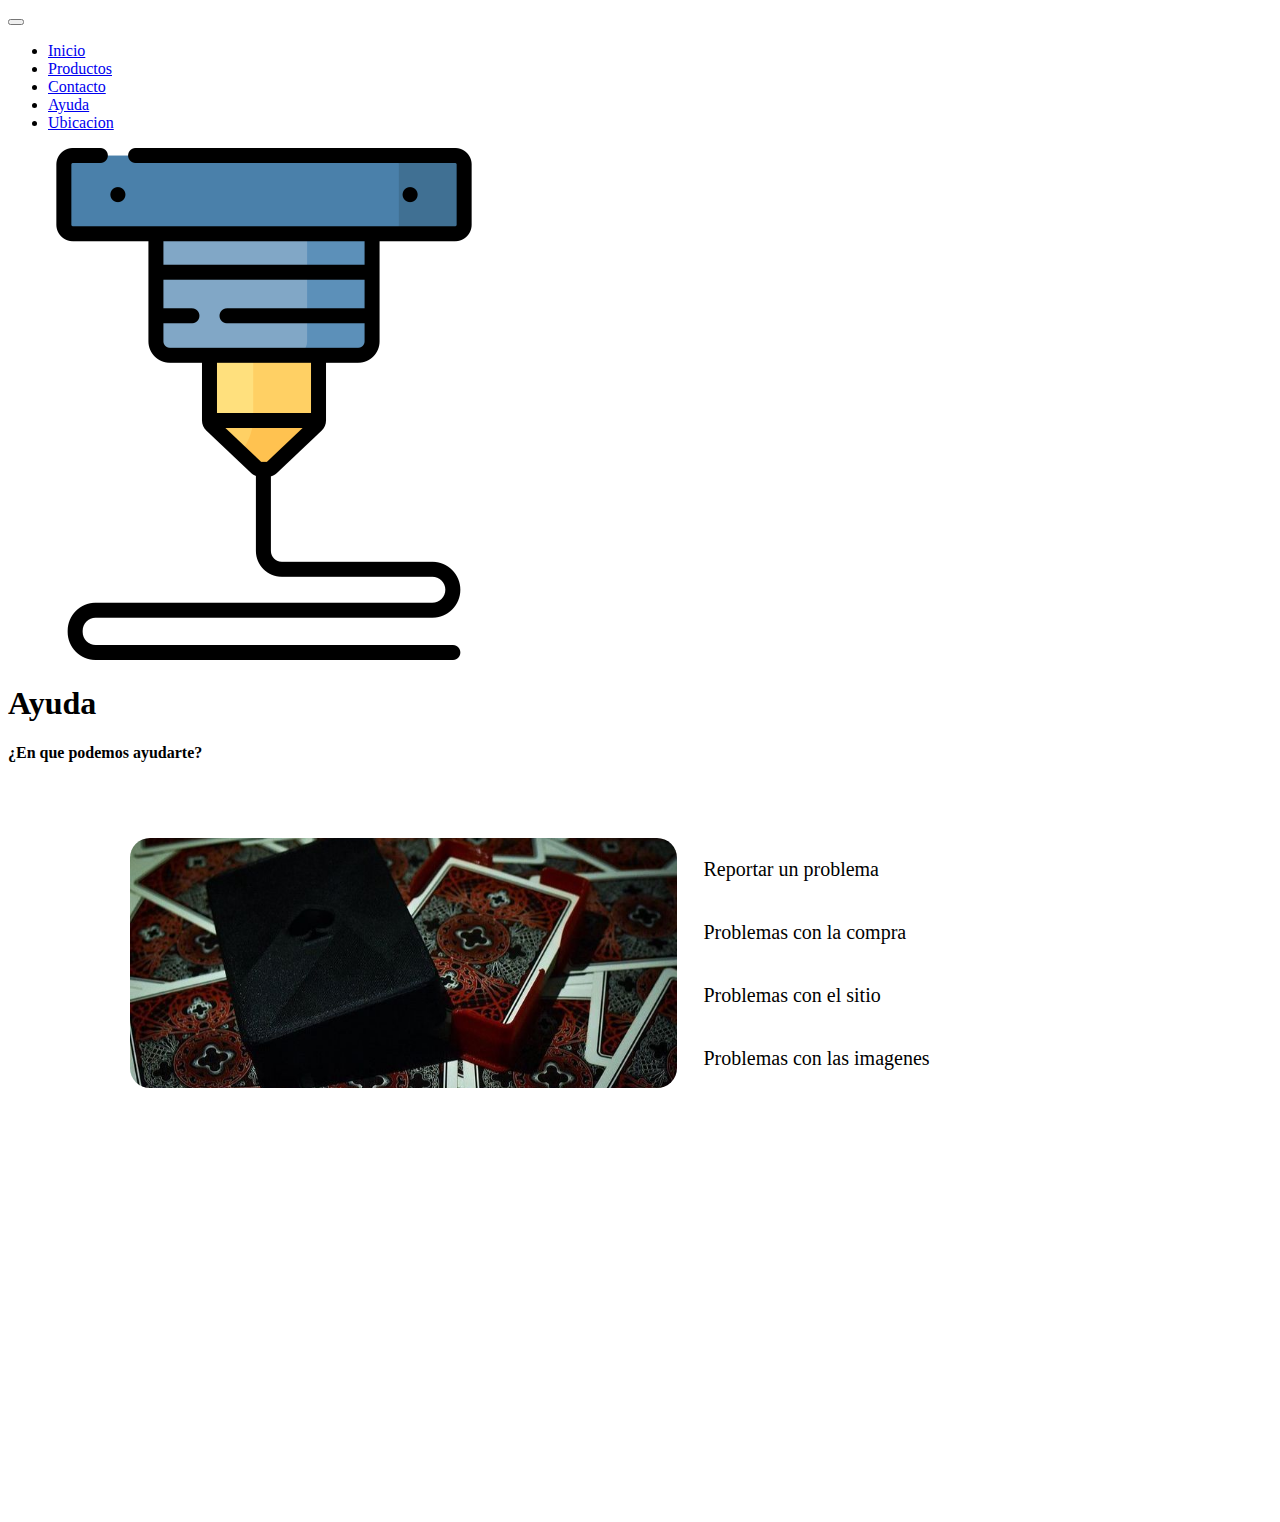
==== pages/ayuda.html @ 2f0dcee0 "proyecto top 10" ====
<!DOCTYPE html>
<html lang="en">
<head>
    <meta charset="UTF-8">
    <meta http-equiv="X-UA-Compatible" content="IE=edge">
    <meta name="viewport" content="width=device-width, initial-scale=1.0">
    <title>Ayuda</title>
     <!-- CSS only -->
     <link href="https://cdn.jsdelivr.net/npm/bootstrap@5.2.0-beta1/dist/css/bootstrap.min.css" rel="stylesheet" integrity="sha384-0evHe/X+R7YkIZDRvuzKMRqM+OrBnVFBL6DOitfPri4tjfHxaWutUpFmBp4vmVor" crossorigin="anonymous">
    <link rel="stylesheet" href="../assets/css/style.css">
</head>
<body>
    <nav class="navbar navbar-expand-lg bg-light">
        <div class="container-fluid">
          <button class="navbar-toggler" type="button" data-bs-toggle="collapse" data-bs-target="#navbarNav" aria-controls="navbarNav" aria-expanded="false" aria-label="Toggle navigation">
            <span class="navbar-toggler-icon"></span>
          </button>
          <div class="collapse navbar-collapse" id="navbarNav">
            <ul class="navbar-nav">
              <li class="nav-item">
               <a href="../index.html" class="nav-link" aria-current="page" href="../index.html">Inicio</a>
              </li>
              <li class="nav-item">
                <a href="./productos.html" class="nav-link" href="../pages/productos.html">Productos</a>
              </li>
              <li class="nav-item">
                <a class="nav-link" href="../pages/contacto.html">Contacto</a>
              </li>
              <li class="nav-item">
                <a class="nav-link active" href="../pages/ayuda.html">Ayuda</a>
              </li>
              <li class="nav-item">
                <a class="nav-link" href="../pages/ubicacion.html">Ubicacion</a>
              </li>
            </ul>
          </div>
        </div>
      </nav>
      <div class="row justify-content-center mt-3">
        <div class="col-2 col-md-1"><img class="img-fluid" src="../assets/img/3d-printer.png" alt=""></div>
    </div>
      <main>
        <h1 class="row justify-content-center mt-3">Ayuda</h1>
        <h4 class="row justify-content-center mt-3">¿En que podemos ayudarte?</h4>
    <div class="ayudagrid">
        <figure>
         <img src="../assets/img/1a6dda81-8374-44d2-a36c-086b5db09344.jpg" alt="">
        </figure>
        <ul>
            <a href="#"><li>Reportar un problema</li></a>
            <a href="#"><li>Problemas con la compra</li></a>
            <a href="#"><li>Problemas con el sitio</li></a>
            <a href="#"><li>Problemas con las imagenes</li></a>
        </ul>
    </div>
      </main>
    
     <!-- JavaScript Bundle with Popper -->
<script src="https://cdn.jsdelivr.net/npm/bootstrap@5.2.0-beta1/dist/js/bootstrap.bundle.min.js" integrity="sha384-pprn3073KE6tl6bjs2QrFaJGz5/SUsLqktiwsUTF55Jfv3qYSDhgCecCxMW52nD2" crossorigin="anonymous"></script>
</body>
</html>
---- assets/css/style.css ----
.carousel-inner{
    border-radius: 20px;
}
.btn__contacto{
    background-color: rgb(238, 238, 238);
    border-color: rgb(182, 182, 182);
}

.ayudagrid{
    width: 100%;
    max-width: 1100px;
    margin: auto;
    margin-top: 60px;
    margin-bottom: 450px;
    display: grid;
    grid-template-columns: repeat(2,1fr);
    grid-template-rows: 250px;
    grid-gap: 7px;
}
.ayudagrid figure{
    width: 100%;
    height: 100%;
    overflow: hidden;
    cursor: pointer;
    position: relative;
}
.ayudagrid img{
    width: 100%;
    height: 100%;
    object-fit: cover;
    border-radius: 20px;
}

.ayudagrid ul li{
    color: black;
    display: grid; 
    justify-content: baseline;
    padding: 20px; 
    font-size: 20px;
    list-style: none;
}
.ayudagrid a{
    text-decoration: none;
}
.ayudagrid ul li:hover{
    color: red;
}

.ubicacion1{
    display: flex;
    justify-content: center;
    margin-top: 2%;
}
.ubicacion1 iframe{
    width: 1000px;
}
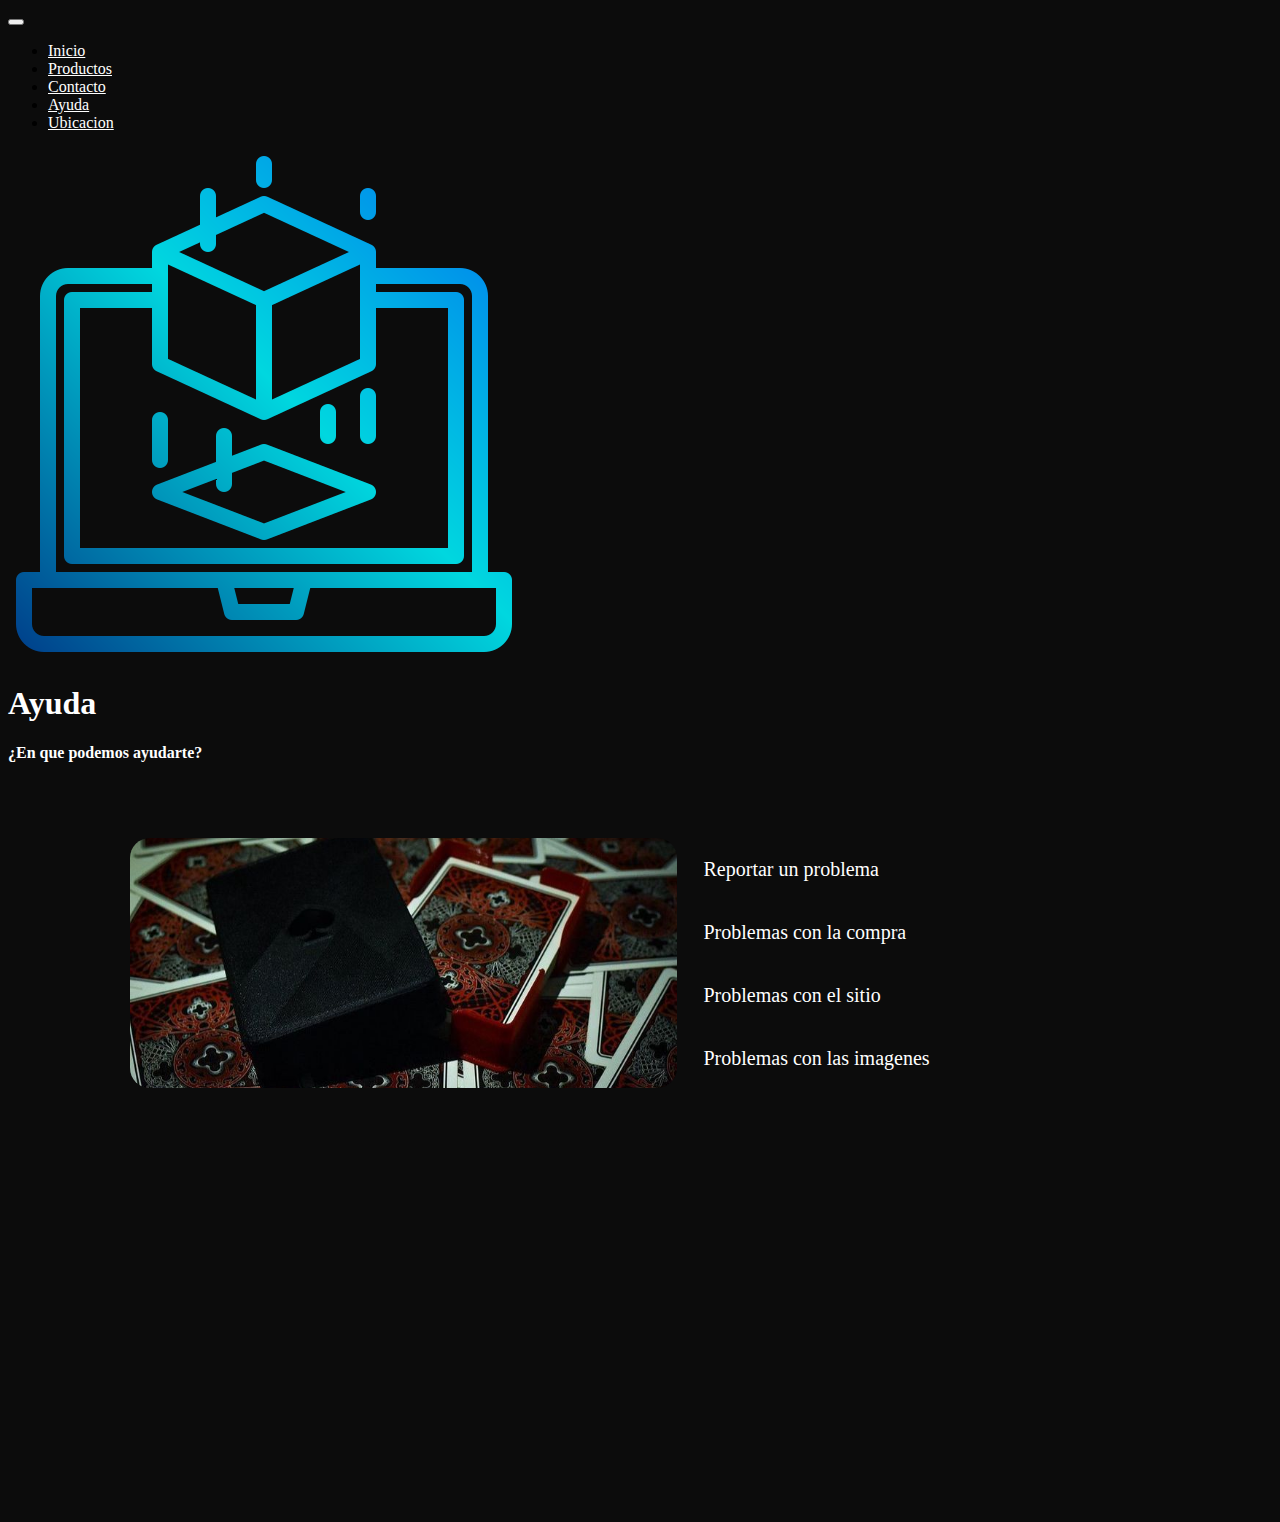
==== commit 5db5b93e: "actualizacion" ====
--- a/pages/ayuda.html
+++ b/pages/ayuda.html
@@ -3,6 +3,8 @@
 <head>
     <meta charset="UTF-8">
     <meta http-equiv="X-UA-Compatible" content="IE=edge">
+    <meta name="keywords" content="Impresiones 3D,Ayuda,Gotuzzo">
+    <meta name="description" content="¿Tuviste algun problema? ¡Dejanos ayudarte!">
     <meta name="viewport" content="width=device-width, initial-scale=1.0">
     <title>Ayuda</title>
      <!-- CSS only -->
@@ -10,7 +12,7 @@
     <link rel="stylesheet" href="../assets/css/style.css">
 </head>
 <body>
-    <nav class="navbar navbar-expand-lg bg-light">
+    <nav class="navbar navbar-expand-lg bg-dark">
         <div class="container-fluid">
           <button class="navbar-toggler" type="button" data-bs-toggle="collapse" data-bs-target="#navbarNav" aria-controls="navbarNav" aria-expanded="false" aria-label="Toggle navigation">
             <span class="navbar-toggler-icon"></span>
@@ -37,7 +39,7 @@
         </div>
       </nav>
       <div class="row justify-content-center mt-3">
-        <div class="col-2 col-md-1"><img class="img-fluid" src="../assets/img/3d-printer.png" alt=""></div>
+        <div class="col-2 col-md-1"><img class="img-fluid" src="../assets/img/3d-cube (1).png" alt=""></div>
     </div>
       <main>
         <h1 class="row justify-content-center mt-3">Ayuda</h1>
--- a/assets/css/style.css
+++ b/assets/css/style.css
@@ -32,7 +32,7 @@
 }
 
 .ayudagrid ul li{
-    color: black;
+    color: white;
     display: grid; 
     justify-content: baseline;
     padding: 20px; 
@@ -53,4 +53,30 @@
 }
 .ubicacion1 iframe{
     width: 1000px;
+}
+
+body{
+    background-color: rgb(12, 12, 12);
+}
+
+h1{
+    color: white;
+}
+
+h2{
+    color: white;
+}
+h4{
+    color: white;
+}
+h5{
+    color: white;
+}
+
+.navbar-brand{
+    color: white;
+}
+
+a.nav-link{
+    color: white;
 }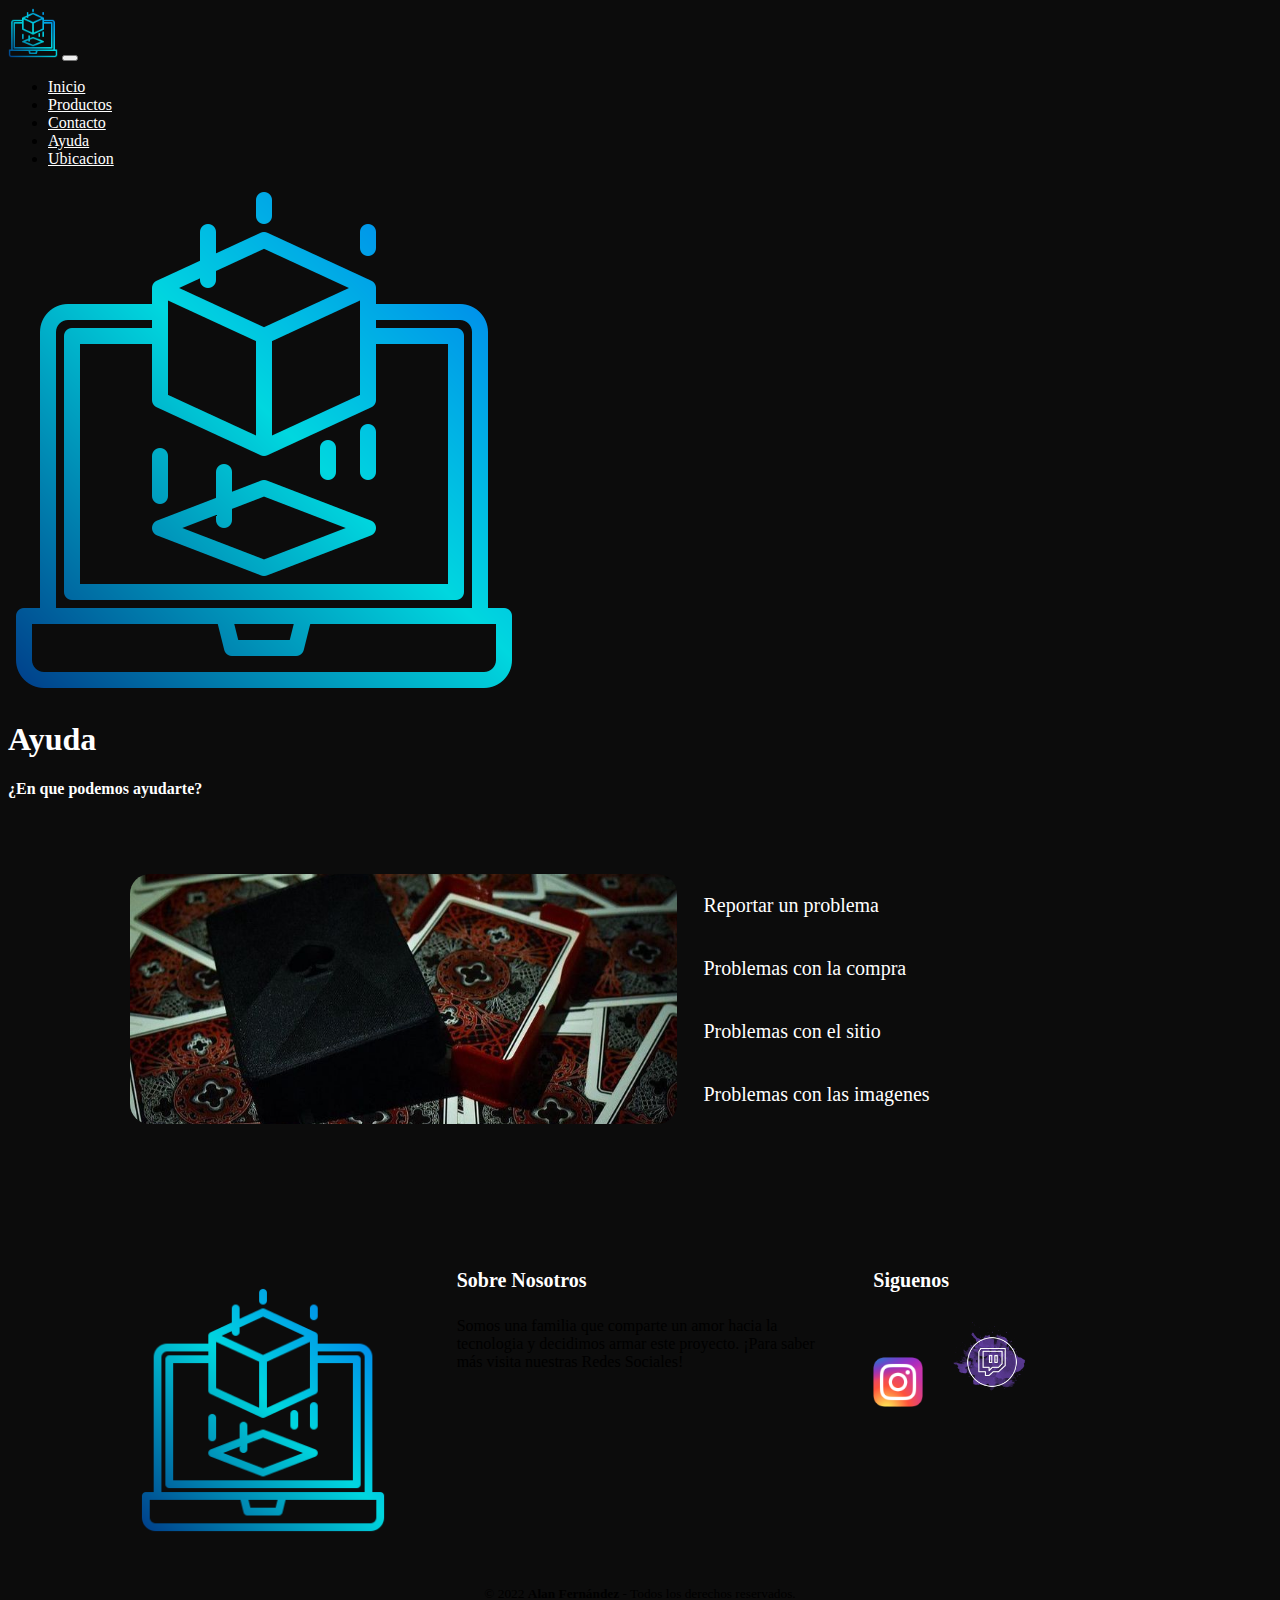
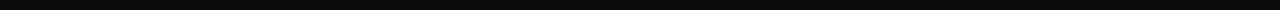
==== commit 68c6bab5: "avance proyecto final" ====
--- a/pages/ayuda.html
+++ b/pages/ayuda.html
@@ -12,8 +12,9 @@
     <link rel="stylesheet" href="../assets/css/style.css">
 </head>
 <body>
-    <nav class="navbar navbar-expand-lg bg-dark">
+    <nav class="navbar navbar-expand-lg navbar-dark bg-dark">
         <div class="container-fluid">
+          <a class="navbar-brand" href="#"><img src="../assets/img/3d-cube (1).png" class="img-fluid" width="50px" height="50px" alt=""></a>
           <button class="navbar-toggler" type="button" data-bs-toggle="collapse" data-bs-target="#navbarNav" aria-controls="navbarNav" aria-expanded="false" aria-label="Toggle navigation">
             <span class="navbar-toggler-icon"></span>
           </button>
@@ -55,7 +56,33 @@
             <a href="#"><li>Problemas con las imagenes</li></a>
         </ul>
     </div>
+
       </main>
+
+      <footer class="pie-pagina">
+        <div class="grupo-1">
+          <div class="box"> 
+            <figure> <a href="#"> <img src="../assets/img/3d-cube (1).png" alt="logo1"></a></figure>
+          </div>
+          <div class="box">
+            <h2>Sobre Nosotros</h2>
+            <p>Somos una familia que comparte un amor hacia la tecnologia y decidimos armar este proyecto. ¡Para saber más visita nuestras Redes Sociales!</p>
+          </div>
+          <div class="box">
+            <h2>Siguenos</h2>
+            <div class="red-social">
+              <a href="https://www.instagram.com/"><img src="../assets/img/Instagram_logo_2016.svg.png" alt=""></a>
+              <a class="twitch" href="https://www.twitch.tv/"><img src="../assets/img/twitch-g28792e138_640.png" alt=""></a>
+              <a href="#"></a>
+              <a href="#"></a>
+            </div>
+          </div>
+        </div>
+        
+        <div class="grupo-2">
+          <small>&copy; 2022 <b>Alan Fernández</b> - Todos los derechos reservados.</small>
+        </div>
+      </footer>
     
      <!-- JavaScript Bundle with Popper -->
 <script src="https://cdn.jsdelivr.net/npm/bootstrap@5.2.0-beta1/dist/js/bootstrap.bundle.min.js" integrity="sha384-pprn3073KE6tl6bjs2QrFaJGz5/SUsLqktiwsUTF55Jfv3qYSDhgCecCxMW52nD2" crossorigin="anonymous"></script>
--- a/assets/css/style.css
+++ b/assets/css/style.css
@@ -11,7 +11,6 @@
     max-width: 1100px;
     margin: auto;
     margin-top: 60px;
-    margin-bottom: 450px;
     display: grid;
     grid-template-columns: repeat(2,1fr);
     grid-template-rows: 250px;
@@ -73,10 +72,81 @@
     color: white;
 }
 
-.navbar-brand{
-    color: white;
+.navbar-brand:hover{
+    color: rgb(33, 164, 182);
 }
 
 a.nav-link{
     color: white;
+}
+
+.pie-pagina{
+    width: 100%;
+    margin-top: 100px;
+  }
+  
+  .pie-pagina .grupo-1{
+    width: 100%;
+    max-width: 1200px;
+    margin: auto;
+    display: grid;
+    grid-template-columns: repeat(3,1fr);
+    grid-gap:50px;
+    padding: 45px 0px;
+  }
+  
+  .pie-pagina .grupo-1 .box figure{
+    width: 100%;
+    height: 100%;
+    display: flex;
+    justify-content: center;
+    align-items: center;
+  }
+  .pie-pagina .grupo-1 .box figure img{
+    width: 250px;
+  }
+  .pie-pagina .grupo-1 .box h2{
+    color: white;
+    margin-bottom: 25px;
+    font-size: 20px;
+  }
+  .pie-pagina .grupo-1 .box .red-social a img{
+    width: 50px;
+    margin-right: 20px;
+  }
+  .pie-pagina .grupo-1 .box .red-social .twitch img{
+    width: 90px;
+  }
+  .pie-pagina .grupo-1 .box .red-social img:hover{
+    width: 52px;
+  }
+  .pie-pagina .grupo-1 .box .red-social .twitch img:hover{
+    width: 92px;
+  }
+  .pie-pagina .grupo-2{
+    text-align: center;
+  }
+  label{
+    color: rgb(206, 206, 206);
+  }
+  @media screen and (max-width:800px){
+    .pie-pagina .grupo-1{
+    width: 90%;
+    grid-template-columns: repeat(1,1fr);
+    grid-gap:30px;
+    padding: 35px 0px;
+  }
+  }
+
+@media screen and (max-width:800px){
+    h5{
+        font-size: 12px;
+    }
+    .ayudagrid{
+        width: 90%;
+        grid-template-columns: repeat(1,1fr);
+        grid-template-rows: 250px;
+        grid-gap: 7px;
+    }
+    
 }